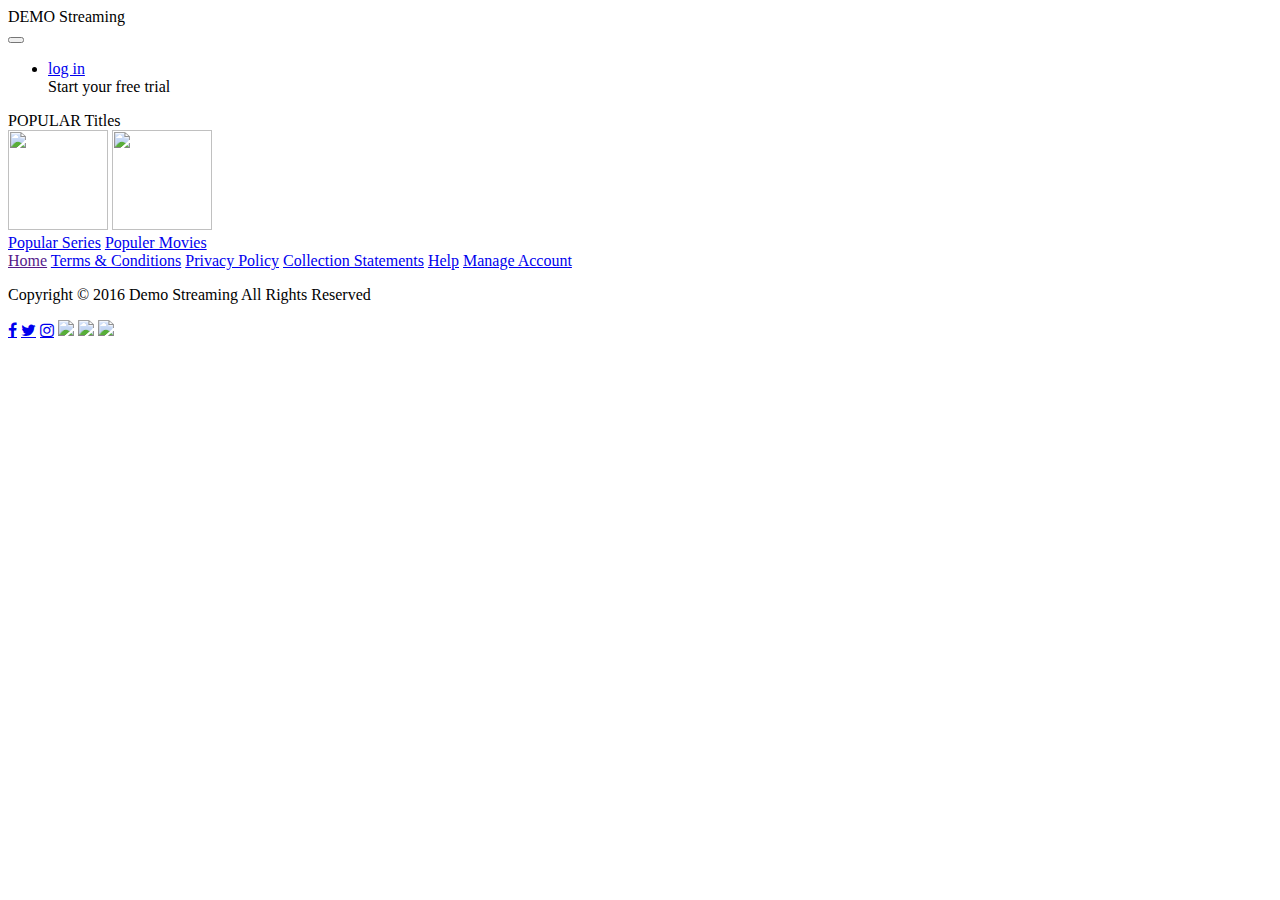
==== index.html @ 459448cd "Index.HTML" ====
<!DOCTYPE html>
<html>
    <head>

        <!-- Required meta tags -->
        <meta charset="utf-8">
        <meta name="viewport" content="width=device-width, initial-scale=1, shrink-to-fit=no">
        
        <!-- Bootstrap CSS -->
        <link rel="stylesheet" href="https://stackpath.bootstrapcdn.com/bootstrap/4.5.0/css/bootstrap.min.css"
            integrity="sha384-9aIt2nRpC12Uk9gS9baDl411NQApFmC26EwAOH8WgZl5MYYxFfc+NcPb1dKGj7Sk" crossorigin="anonymous">

        <title>Home Page</title>
        
        <link href = "https://stackpath.bootstrapcdn.com/font-awesome/4.7.0/css/font-awesome.min.css" >
        <link href="https://stackpath.bootstrapcdn.com/font-awesome/4.7.0/css/font-awesome.min.css" rel="stylesheet"
            integrity="sha384-wvfXpqpZZVQGK6TAh5PVlGOfQNHSoD2xbE+QkPxCAFlNEevoEH3Sl0sibVcOQVnN" crossorigin="anonymous">

        <link rel = "stylesheet"   href = "home.css">

    </head>

    <body>
        <!--Main box where every entity is kept-->
         <div class = "container-fluid">
        <!--First Navigation-->
            
              <nav class = "navbar bg-primary text-light ">

                <div class = "navbar-brand">
                    DEMO Streaming
                </div>

                <!--Collapse when small-->

                <button class = "navbar-toggler " type = "button" data-toggle="collapse"  data-target = "">
                    <span class = "navbar-toggler-icon"></span>
                </button>
                        <ul class = "navbar-nav justify-content-end">
                           <li class = "navbar-item">
                            <a href="#" class=" text-light mx-4">log in</a>
                            
                            
                            <div class="  btn bg-dark btn-small text-light mx-4" data-toggle="button">Start your free trial</div>
                            </li>
                        </ul>
                        
                
            
              </nav>

              <nav class = "navbar bg-dark text-light ">
                  <div class = "navbar-brand">
                      POPULAR Titles
                  </div>
              </nav>
        

        <!--Body of the Home Page-->
              <div class = "card fixed">
                <div class = "card-body mx-4 my-4">
                  <div class = "card-img-top mx-4 mt-4">
                       
                        <img src = "series.jpg" width = "100px" height = "100px" >
                        
                    
                        <img src = "movies.jpg" width="100px" height = "100px">
                        
                  </div>

                  <a href = "loading.html" class = "card-link ml-4 text-dark" target = "_self">Popular Series</a>
                  <a href = "error.html" class = "card-link ml-0 text-dark cl" target = "_self"> Populer Movies</a>
              
                </div>
    
              </div>

        <!--Footer of the main Page-->
              
              <footer class = "footer bg-dark text-light fixed">
                  <div class = "button-toolbar "role="toolbar" aria-label="Toolbar with multiple links">
                      
                    <div class="btn-group mx-4 mt-4 mb-1 text-light linkgroup btn-group-toggle" data-toggle="buttons" role="group">
                          <a href = "" class = "btn btn-secoundry  text-light ml-3 Home">Home</a> 
                          <a href = " " class = "btn btn-secoundry  text-light TC">Terms & Conditions</a>  
                          <a href = " " class = "btn btn-secoundry  text-light PP">Privacy Policy</a>
                          <a href = " " class = "btn btn-secoundry  text-light CS">Collection Statements</a>
                          <a href = " " class = "btn btn-secoundry  text-light Help">Help</a>
                          <a href = " " class = "btn btn-secoundry  text-light MA">Manage Account</a>
                    </div>
                  </div>

                  <div class = "mx-4 text1">
                    <p class = "ml-4 mb-1"> Copyright &copy; 2016 Demo Streaming All Rights Reserved</p>  
                  </div>

                  <div class = "icons mx-2 ">
                    <a href="#" class="fa fa-facebook ml-4 my-1 text-light"></a>
                    <a href="#" class="fa fa-twitter  ml-2 my-1 text-light"></a>
                    <a href="#" class="fa fa-instagram  ml-2 mb-1 mr-4 text-light"></a>
                    
            
                        <img src = "Microsoft.jpg" class = "justify-content-end ml-4 mr-2" width = "80px" >
                        <img src = "App Store.jpg  " class= "mr-2" width = "80px">
                        <img src  = "google image.jpg" width = "80px">
        
                  </div>
              </footer>

              
              

         </div>
    

    </body>
</html>
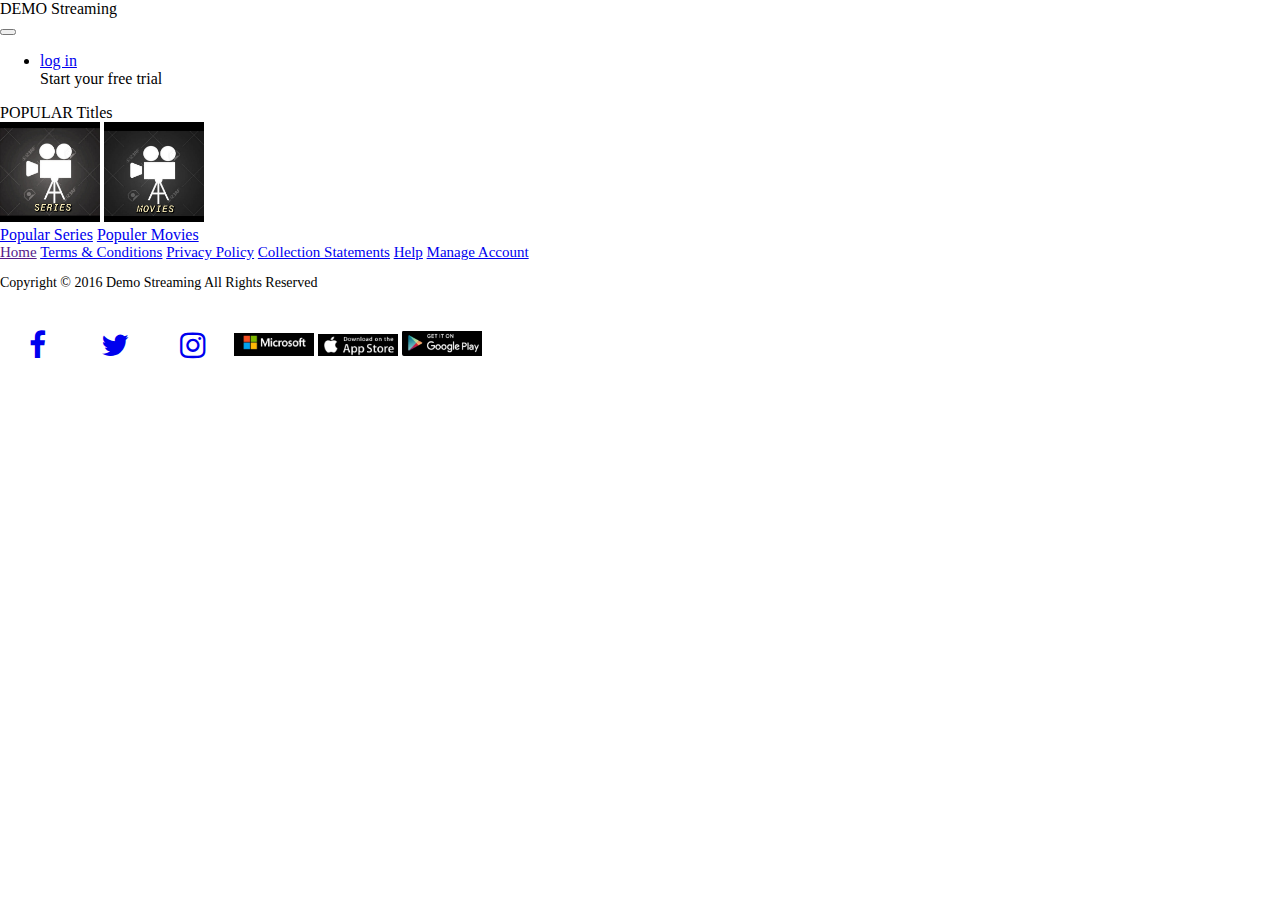
==== commit 84db8f91: "Update index.html" ====
--- a/index.html
+++ b/index.html
@@ -69,7 +69,7 @@
                   </div>
 
                   <a href = "loading.html" class = "card-link ml-4 text-dark" target = "_self">Popular Series</a>
-                  <a href = "error.html" class = "card-link ml-0 text-dark cl" target = "_self"> Populer Movies</a>
+                  <a href = "loading1.html" class = "card-link ml-0 text-dark cl" target = "_self"> Populer Movies</a>
               
                 </div>
     
@@ -114,4 +114,4 @@
     
 
     </body>
-</html>+</html>
--- a/home.css
+++ b/home.css
@@ -0,0 +1,110 @@
+body{
+    margin:0;
+    padding:0;
+    font-family: "Arial, Helvetica, sans-serif";
+}
+
+.linkgroup{
+    font-size:15px;
+}
+
+.text1{
+    font-size: 14px;
+    
+}
+.fa {
+  padding: 20px;
+  font-size: 30px;
+  width: 30px;
+  text-align: center;
+  text-decoration: none;
+  margin: 5px 2px;
+  border-radius: 50%;
+}
+.fa:hover {
+    opacity: 0.7;
+}
+
+@media screen and (max-width : 320px){
+
+    body{
+        background-color: black;
+    }
+    .nav{
+        height:20px;
+    }
+    .navbar-brand{
+        font-size:20px;
+        height:20px;
+       margin: 0;
+       padding:0;
+        
+    }
+    .navbar-brand:hover{
+      color:rgb(4, 40, 65);
+      
+    }
+    .navbar-item{
+        font-size: 15px;
+        float:left;
+        margin: 0;
+       padding:0;
+       text-align: left;
+
+    }
+    .card-link{
+        font-size: 15px;
+    }
+    .cl{
+        justify-content: center;
+    }
+    .btn{
+        
+        font-size: 10px;
+
+    }
+    
+    .btn-group{
+        
+        margin: 0;
+        padding: 0;
+    }
+    
+    .Home{
+        margin: 1;
+        padding: 1;
+    }
+    .TC{
+        margin: 0;
+        padding: 0;
+    }
+    .PP{
+        margin: 0;
+        padding: 0;
+    }
+    .CS {
+       display:none;
+    }
+    .MA{
+        display: none;
+    }
+    .Help{
+        display: none;
+    }
+    .text1{
+        font-size: 10px;
+    }
+    .fa{
+        font-size: 12px;
+        color:rgb(30, 30, 209);
+        padding:1px;
+    }
+    .icons img{
+        width:30px;
+    }
+    .card-body{
+        font-size: 16px;
+    }
+   
+    }
+    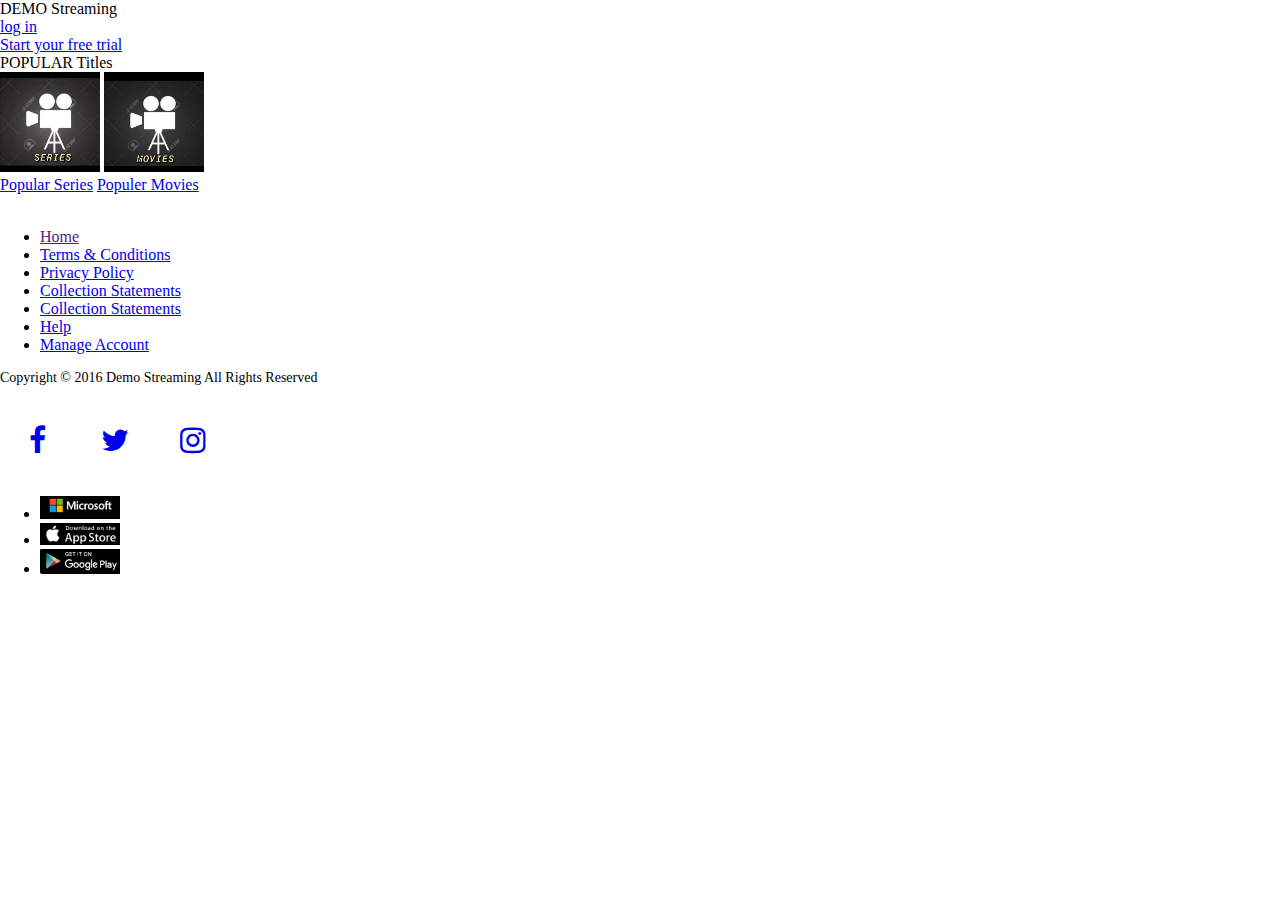
==== commit 38c1b9af: "Update index.html" ====
--- a/index.html
+++ b/index.html
@@ -9,20 +9,22 @@
         <!-- Bootstrap CSS -->
         <link rel="stylesheet" href="https://stackpath.bootstrapcdn.com/bootstrap/4.5.0/css/bootstrap.min.css"
             integrity="sha384-9aIt2nRpC12Uk9gS9baDl411NQApFmC26EwAOH8WgZl5MYYxFfc+NcPb1dKGj7Sk" crossorigin="anonymous">
-
+        <script src="https://code.jquery.com/jquery-3.2.1.slim.min.js" integrity="sha384-KJ3o2DKtIkvYIK3UENzmM7KCkRr/rE9/Qpg6aAZGJwFDMVNA/GpGFF93hXpG5KkN" crossorigin="anonymous"></script>
+<script src="https://cdnjs.cloudflare.com/ajax/libs/popper.js/1.12.9/umd/popper.min.js" integrity="sha384-ApNbgh9B+Y1QKtv3Rn7W3mgPxhU9K/ScQsAP7hUibX39j7fakFPskvXusvfa0b4Q" crossorigin="anonymous"></script>
+<script src="https://maxcdn.bootstrapcdn.com/bootstrap/4.0.0/js/bootstrap.min.js" integrity="sha384-JZR6Spejh4U02d8jOt6vLEHfe/JQGiRRSQQxSfFWpi1MquVdAyjUar5+76PVCmYl" crossorigin="anonymous"></script>
         <title>Home Page</title>
         
         <link href = "https://stackpath.bootstrapcdn.com/font-awesome/4.7.0/css/font-awesome.min.css" >
         <link href="https://stackpath.bootstrapcdn.com/font-awesome/4.7.0/css/font-awesome.min.css" rel="stylesheet"
             integrity="sha384-wvfXpqpZZVQGK6TAh5PVlGOfQNHSoD2xbE+QkPxCAFlNEevoEH3Sl0sibVcOQVnN" crossorigin="anonymous">
-
         <link rel = "stylesheet"   href = "home.css">
 
     </head>
 
     <body>
+        
         <!--Main box where every entity is kept-->
-         <div class = "container-fluid">
+        
         <!--First Navigation-->
             
               <nav class = "navbar bg-primary text-light ">
@@ -32,28 +34,20 @@
                 </div>
 
                 <!--Collapse when small-->
+              
+                <div class="d-flex flex-row ">
+                      <div class="p-1"> <a href="#" class=" text-light btn bg-dark btn-sm">log in</a></div>
+                      <div class="p-1">  <a href = "#" class = "text-light btn bg-dark btn-sm">Start your free trial</a></div>
+        
+                </div>
 
-                <button class = "navbar-toggler " type = "button" data-toggle="collapse"  data-target = "">
-                    <span class = "navbar-toggler-icon"></span>
-                </button>
-                        <ul class = "navbar-nav justify-content-end">
-                           <li class = "navbar-item">
-                            <a href="#" class=" text-light mx-4">log in</a>
-                            
-                            
-                            <div class="  btn bg-dark btn-small text-light mx-4" data-toggle="button">Start your free trial</div>
-                            </li>
-                        </ul>
-                        
-                
-            
               </nav>
 
-              <nav class = "navbar bg-dark text-light ">
-                  <div class = "navbar-brand">
+              <div  class = " bg-dark text-light ">
+                  <span class = "py-2 mx-2 my-4 ">
                       POPULAR Titles
-                  </div>
-              </nav>
+                  </span>
+              </div>
         
 
         <!--Body of the Home Page-->
@@ -74,21 +68,37 @@
                 </div>
     
               </div>
-
+         
         <!--Footer of the main Page-->
               
-              <footer class = "footer bg-dark text-light fixed">
-                  <div class = "button-toolbar "role="toolbar" aria-label="Toolbar with multiple links">
-                      
-                    <div class="btn-group mx-4 mt-4 mb-1 text-light linkgroup btn-group-toggle" data-toggle="buttons" role="group">
-                          <a href = "" class = "btn btn-secoundry  text-light ml-3 Home">Home</a> 
-                          <a href = " " class = "btn btn-secoundry  text-light TC">Terms & Conditions</a>  
-                          <a href = " " class = "btn btn-secoundry  text-light PP">Privacy Policy</a>
-                          <a href = " " class = "btn btn-secoundry  text-light CS">Collection Statements</a>
-                          <a href = " " class = "btn btn-secoundry  text-light Help">Help</a>
-                          <a href = " " class = "btn btn-secoundry  text-light MA">Manage Account</a>
-                    </div>
-                  </div>
+              <footer class = "bg-dark text-light fixed">
+                <br>
+                <ul class = "list-reference">
+                  <li class = "d-inline">  <a href = "" class = "btn btn-secoundry  text-light  Home">Home</a> 
+                  </li>
+                  <li class = "d-inline"><a href = " " class = "btn btn-secoundry  text-light TC">Terms & Conditions</a>  
+                         
+                  </li>
+                  <li class = "d-inline "><a href = " " class = "btn btn-secoundry  text-light PP">Privacy Policy</a>
+                        
+                  </li>
+                  <li class = "d-inline"><a href = " " class = "btn btn-secoundry  text-light CS">Collection Statements</a>
+                          
+                  </li>
+                  <li class = "d-inline"><a href = " " class = "btn btn-secoundry  text-light CS">Collection Statements</a>
+                        
+                  </li>
+                  <li class = "d-inline"> <a href = " " class = "btn btn-secoundry  text-light Help">Help</a>
+                        
+                  </li>
+                  <li class = "d-inline"><a href = " " class = "btn btn-secoundry  text-light MA">Manage Account</a>
+                  
+                  </li>
+
+                </ul>
+
+                 
+                
 
                   <div class = "mx-4 text1">
                     <p class = "ml-4 mb-1"> Copyright &copy; 2016 Demo Streaming All Rights Reserved</p>  
@@ -99,18 +109,19 @@
                     <a href="#" class="fa fa-twitter  ml-2 my-1 text-light"></a>
                     <a href="#" class="fa fa-instagram  ml-2 mb-1 mr-4 text-light"></a>
                     
-            
-                        <img src = "Microsoft.jpg" class = "justify-content-end ml-4 mr-2" width = "80px" >
-                        <img src = "App Store.jpg  " class= "mr-2" width = "80px">
-                        <img src  = "google image.jpg" width = "80px">
-        
+                    <ul>
+                      <li class="d-inline">  <img src = "Microsoft.jpg" class = " mr-2" width = "80px" ></li>
+                      <li class="d-inline">  <img src = "App Store.jpg  " class= "mr-2" width = "80px"></li>
+                      <li class="d-inline">  <img src  = "google image.jpg" width = "80px"></li>
+                    </ul>
                   </div>
+                 
               </footer>
 
               
               
 
-         </div>
+        
     
 
     </body>
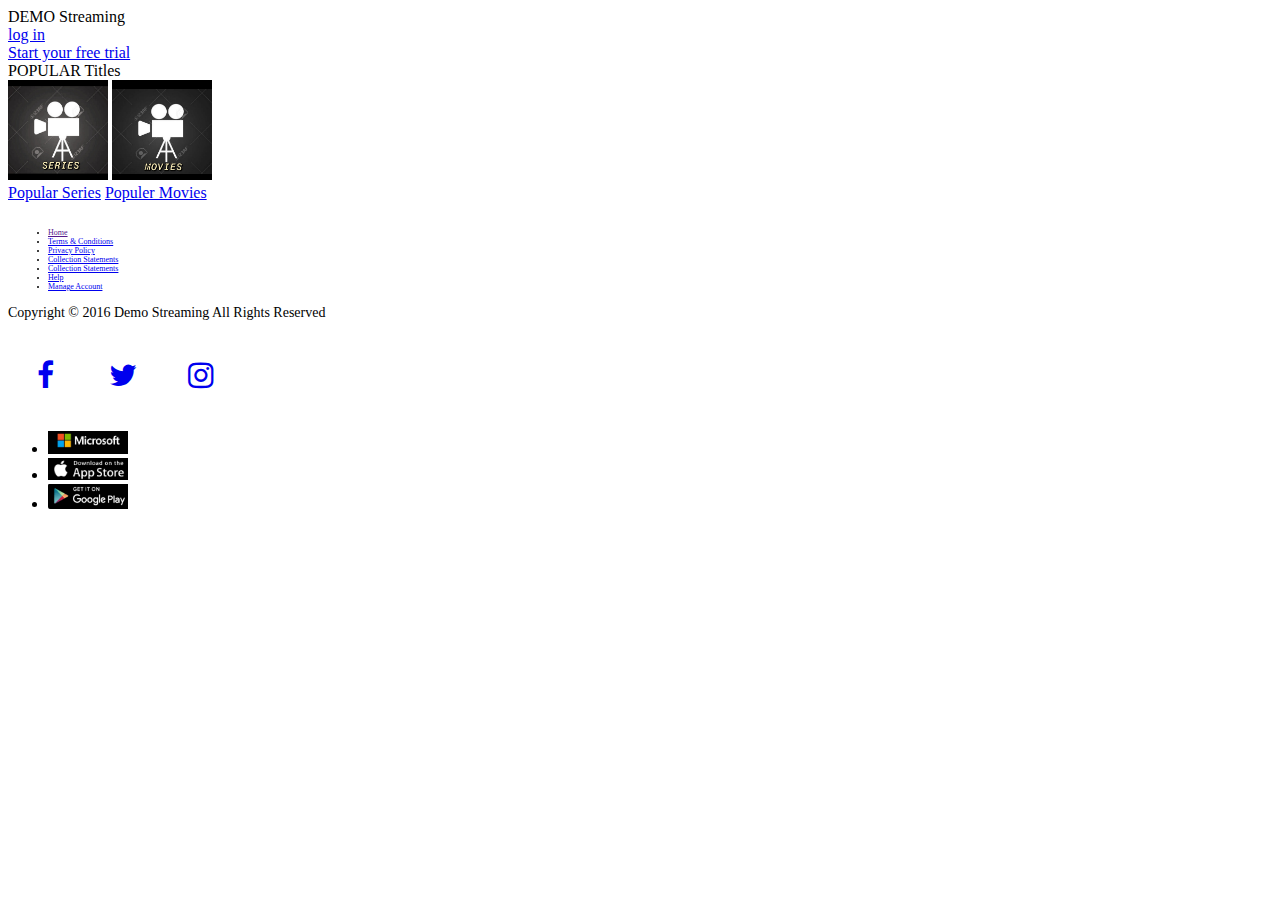
==== commit eecb7a89: "Update index.html" ====
--- a/index.html
+++ b/index.html
@@ -71,7 +71,7 @@
          
         <!--Footer of the main Page-->
               
-              <footer class = "bg-dark text-light fixed">
+              <footer class = "bg-dark text-light ">
                 <br>
                 <ul class = "list-reference">
                   <li class = "d-inline">  <a href = "" class = "btn btn-secoundry  text-light  Home">Home</a> 
--- a/home.css
+++ b/home.css
@@ -1,12 +1,8 @@
 body{
-    margin:0;
-    padding:0;
+   
     font-family: "Arial, Helvetica, sans-serif";
 }
 
-.linkgroup{
-    font-size:15px;
-}
 
 .text1{
     font-size: 14px;
@@ -25,86 +21,6 @@
     opacity: 0.7;
 }
 
-@media screen and (max-width : 320px){
-
-    body{
-        background-color: black;
-    }
-    .nav{
-        height:20px;
-    }
-    .navbar-brand{
-        font-size:20px;
-        height:20px;
-       margin: 0;
-       padding:0;
-        
-    }
-    .navbar-brand:hover{
-      color:rgb(4, 40, 65);
-      
-    }
-    .navbar-item{
-        font-size: 15px;
-        float:left;
-        margin: 0;
-       padding:0;
-       text-align: left;
-
-    }
-    .card-link{
-        font-size: 15px;
-    }
-    .cl{
-        justify-content: center;
-    }
-    .btn{
-        
-        font-size: 10px;
-
-    }
-    
-    .btn-group{
-        
-        margin: 0;
-        padding: 0;
-    }
-    
-    .Home{
-        margin: 1;
-        padding: 1;
-    }
-    .TC{
-        margin: 0;
-        padding: 0;
-    }
-    .PP{
-        margin: 0;
-        padding: 0;
-    }
-    .CS {
-       display:none;
-    }
-    .MA{
-        display: none;
-    }
-    .Help{
-        display: none;
-    }
-    .text1{
-        font-size: 10px;
-    }
-    .fa{
-        font-size: 12px;
-        color:rgb(30, 30, 209);
-        padding:1px;
-    }
-    .icons img{
-        width:30px;
-    }
-    .card-body{
-        font-size: 16px;
-    }
-   
-    }
-    +.list-reference{
+    font-size: 8px;
+}
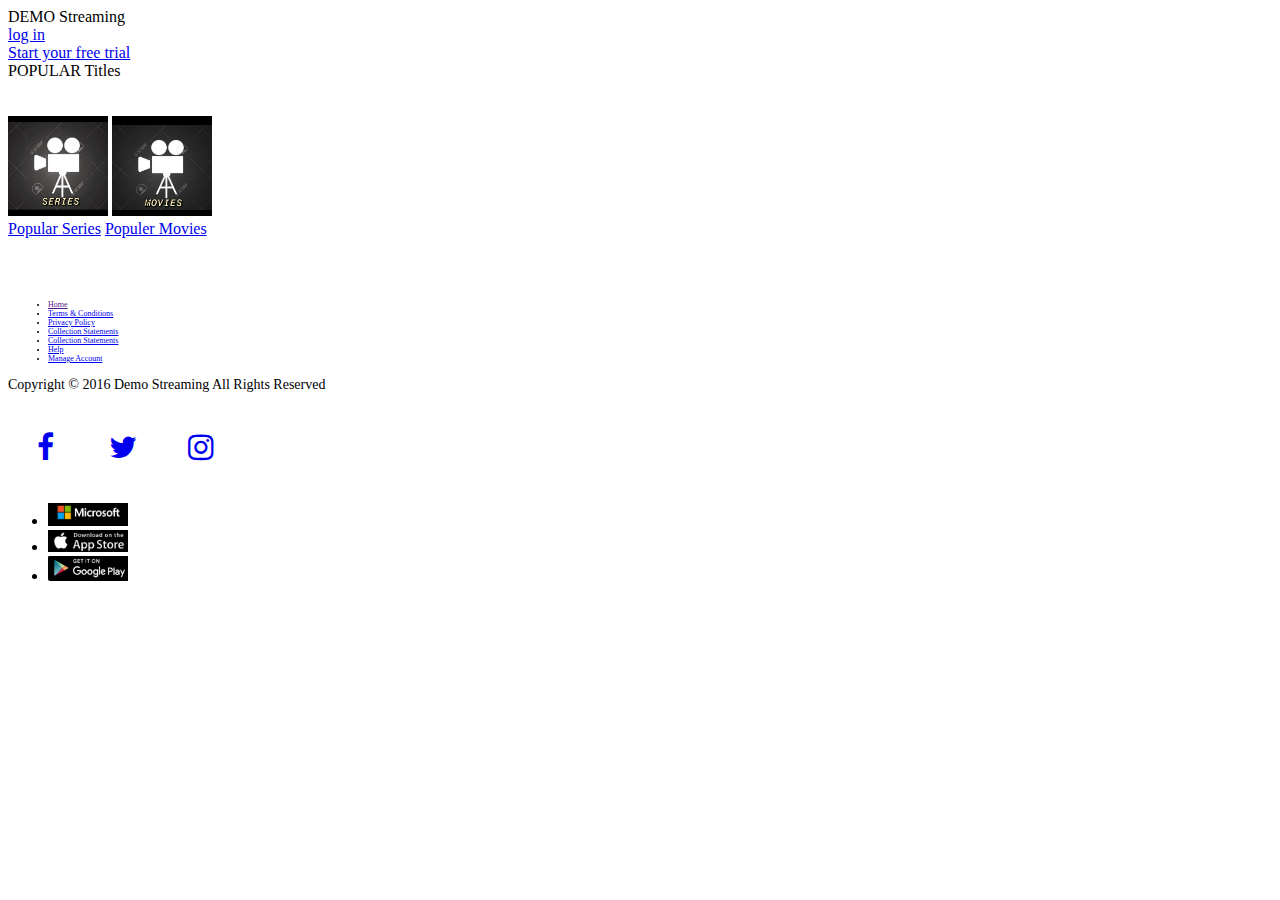
==== commit 193c8e62: "Update index.html" ====
--- a/index.html
+++ b/index.html
@@ -51,6 +51,7 @@
         
 
         <!--Body of the Home Page-->
+        <br><br>
               <div class = "card fixed">
                 <div class = "card-body mx-4 my-4">
                   <div class = "card-img-top mx-4 mt-4">
@@ -70,6 +71,7 @@
               </div>
          
         <!--Footer of the main Page-->
+        <br><br>
               
               <footer class = "bg-dark text-light ">
                 <br>
